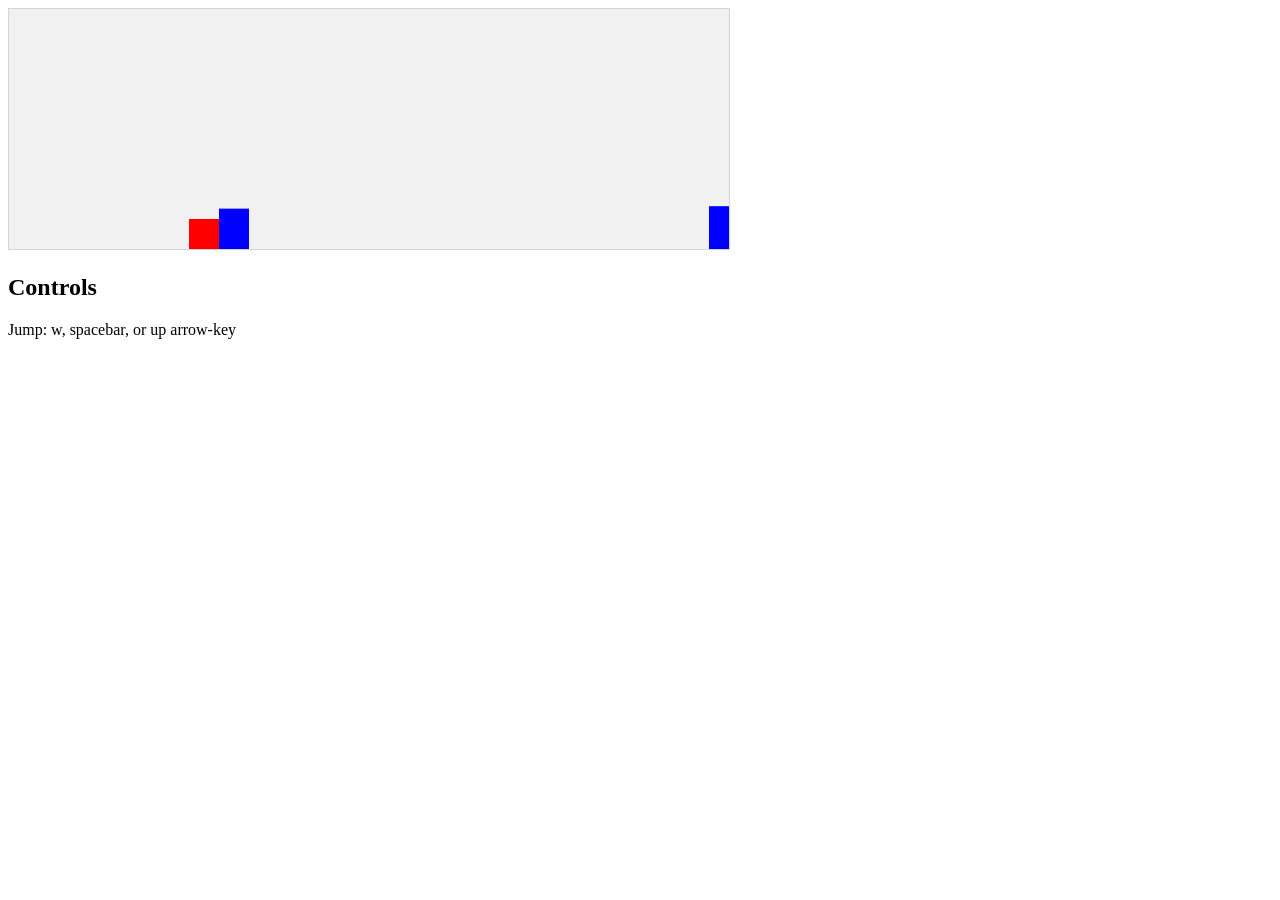
==== game.html @ eb45ade0 "rename index to game" ====
<!DOCTYPE html>
<html>
<head>
  <meta charset="utf-8"/>
  <title>Infinite Runner</title>
  <link rel="stylesheet" type="text/css" href="style.css">
</head>
<body>
  <script type="text/javascript" src="game.js"></script>
  <h2>Controls</h2>
  <p>Jump: w, spacebar, or up arrow-key</p>
</body>
</html>
---- style.css ----
canvas {
  border: 1px solid #d3d3d3;
  background-color: #f1f1f1;
}
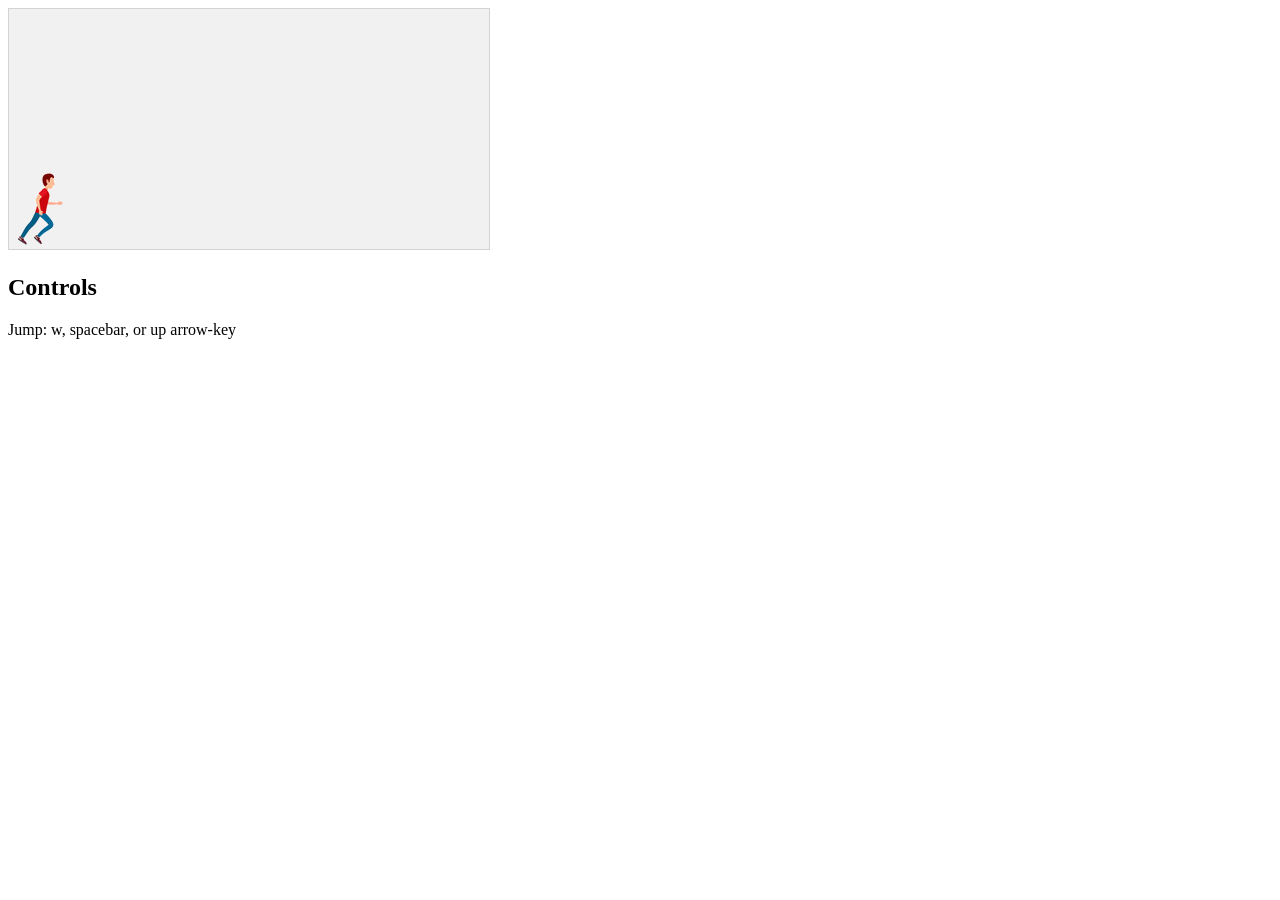
==== commit 8bf00424: "integrate test into game" ====
--- a/game.html
+++ b/game.html
@@ -6,8 +6,9 @@
   <link rel="stylesheet" type="text/css" href="style.css">
 </head>
 <body>
-  <script type="text/javascript" src="game.js"></script>
+  <canvas id="charTestCanvas"></canvas>
   <h2>Controls</h2>
   <p>Jump: w, spacebar, or up arrow-key</p>
+  <script type="text/javascript" src="game.js"></script>
 </body>
 </html>
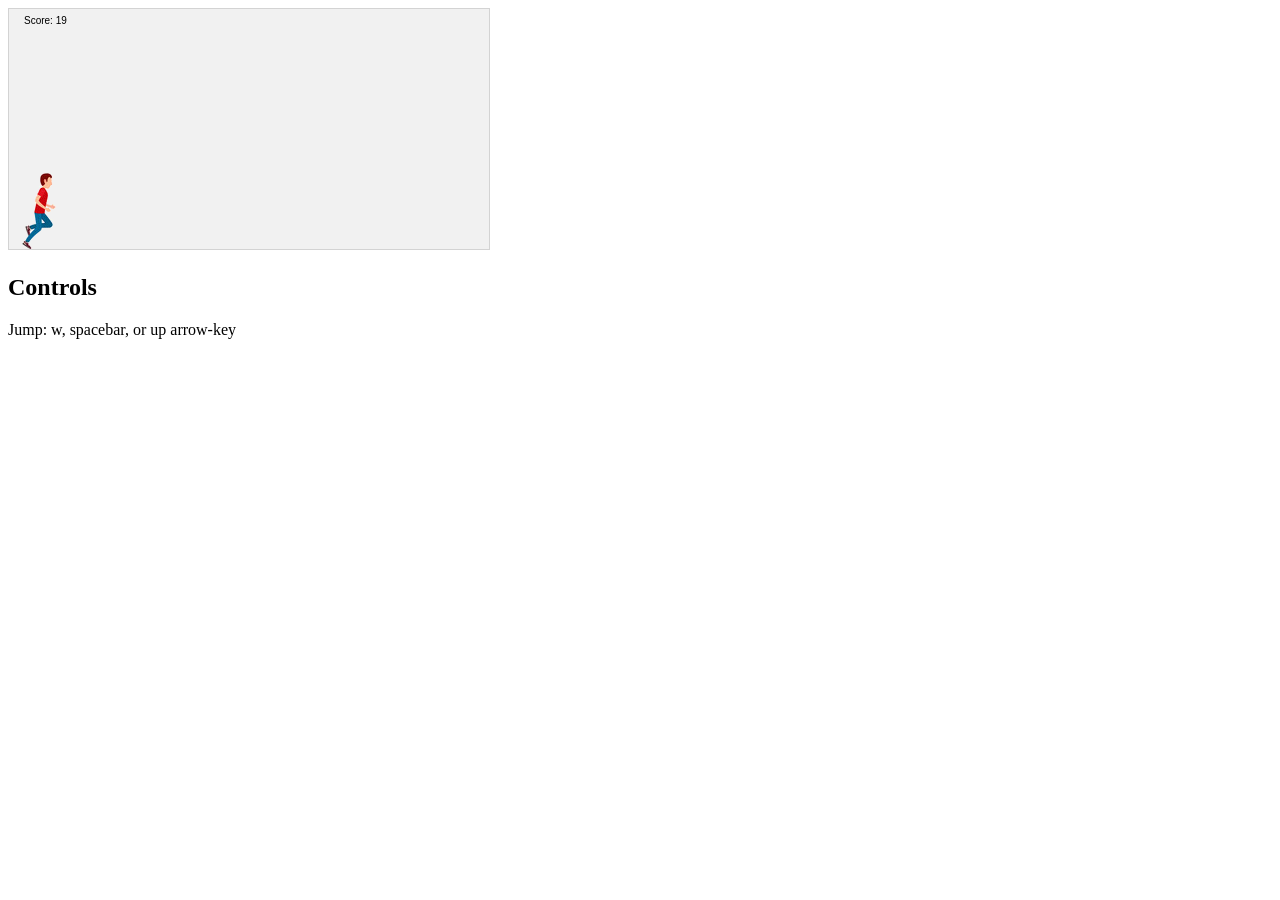
==== commit cb998a40: "rename canvas" ====
--- a/game.html
+++ b/game.html
@@ -6,7 +6,7 @@
   <link rel="stylesheet" type="text/css" href="style.css">
 </head>
 <body>
-  <canvas id="charTestCanvas"></canvas>
+  <canvas id="game-canvas"></canvas>
   <h2>Controls</h2>
   <p>Jump: w, spacebar, or up arrow-key</p>
   <script type="text/javascript" src="game.js"></script>
